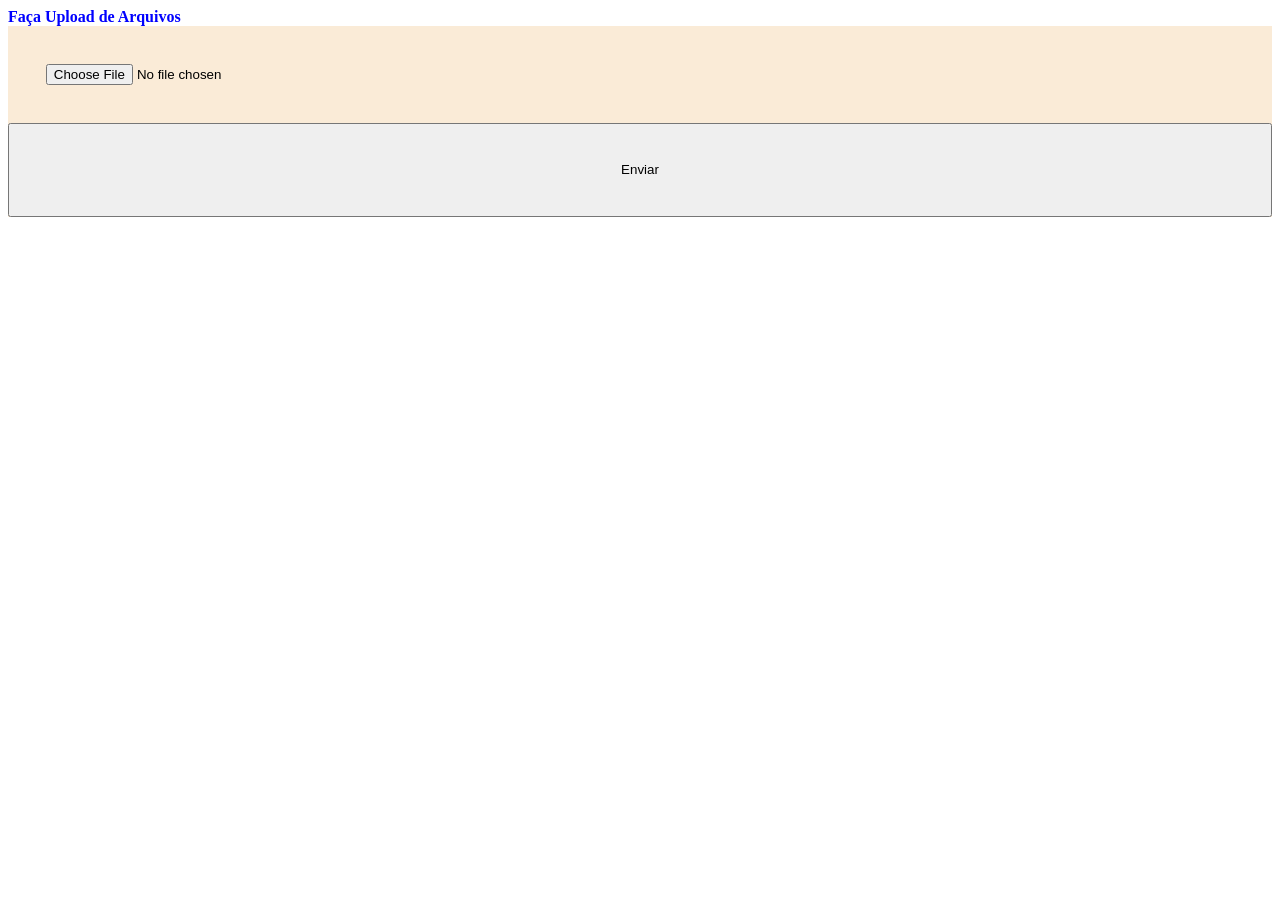
==== Http/public/upload.html @ 9fa0a8ce "feat: adicionando a função e rota dos arquivos" ====
<!DOCTYPE html>
<html lang="en">
<head>
    <meta charset="UTF-8">
    <meta name="viewport" content="width=device-width, initial-scale=1.0">
    <title>Upload de Arquivos</title>
</head>
<body>
    <strong style="display: content; color: blue; height: max-content;"> Faça Upload de Arquivos</strong>

    <form 
    style="display: flex;
    flex-direction: column;
    background-color: antiquewhite;"
    action="/upload" 
    method="post" 
    enctype="multipart/form-data"
    >
        <input 
        style="padding: 1cm;
        "
        type="file" 
        name="arquivo">
        <button 
        style="padding: 1cm;"
        type="submit">Enviar</button>
    </form>
</body>
</html>
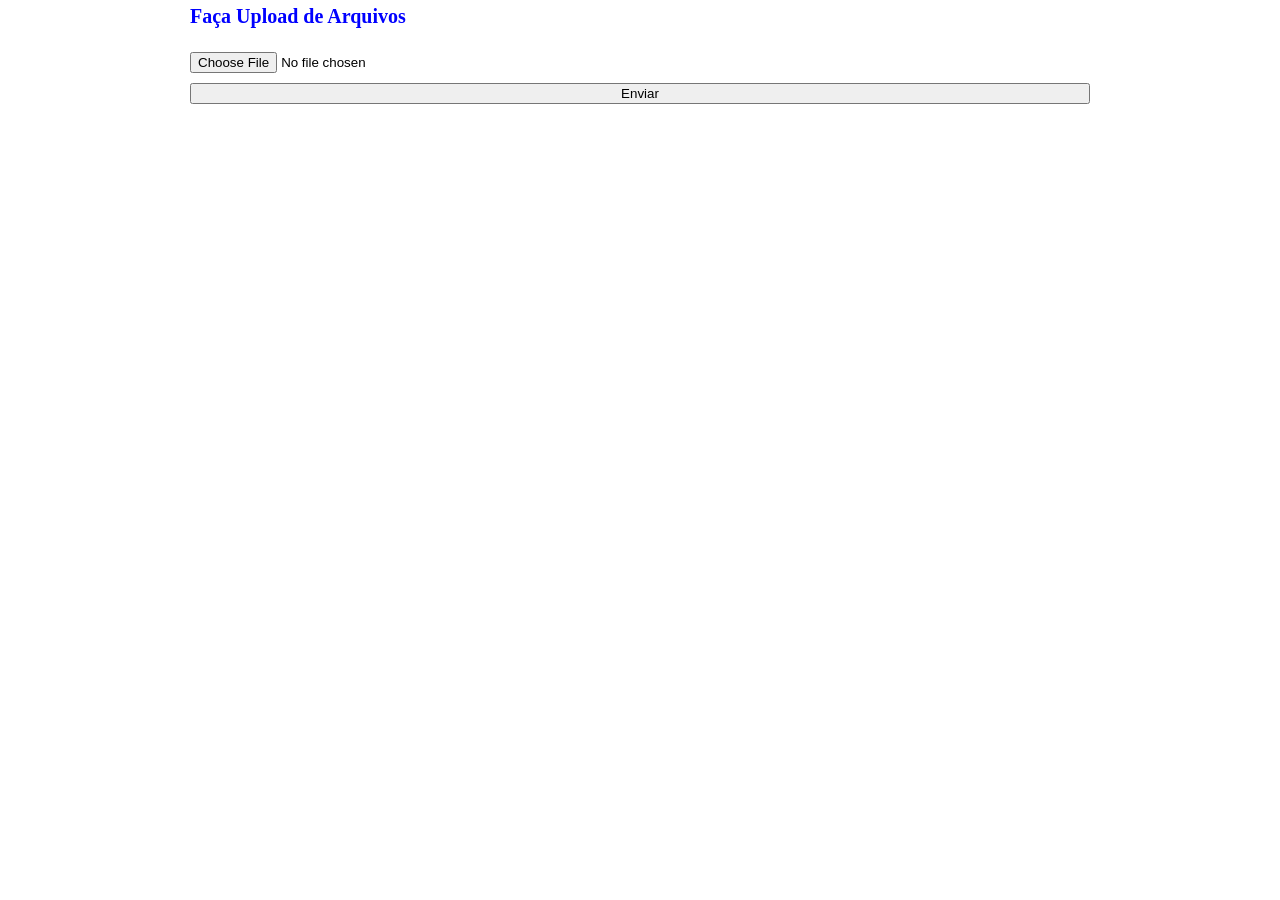
==== commit e1910b45: "refactor: Alterando a estilização das funções" ====
--- a/Http/public/upload.html
+++ b/Http/public/upload.html
@@ -1,29 +1,21 @@
 <!DOCTYPE html>
 <html lang="en">
+
 <head>
     <meta charset="UTF-8">
     <meta name="viewport" content="width=device-width, initial-scale=1.0">
     <title>Upload de Arquivos</title>
+    <link rel="stylesheet" href="upload.css">
 </head>
+
 <body>
-    <strong style="display: content; color: blue; height: max-content;"> Faça Upload de Arquivos</strong>
+    <div class="main-form">
+    <strong> Faça Upload de Arquivos</strong>
+    <form action="/upload" method="post" enctype="multipart/form-data">
+        <input type="file" name="arquivo">
+        <button type="submit">Enviar</button>
+    </form>
+    </div>
+</body>
 
-    <form 
-    style="display: flex;
-    flex-direction: column;
-    background-color: antiquewhite;"
-    action="/upload" 
-    method="post" 
-    enctype="multipart/form-data"
-    >
-        <input 
-        style="padding: 1cm;
-        "
-        type="file" 
-        name="arquivo">
-        <button 
-        style="padding: 1cm;"
-        type="submit">Enviar</button>
-    </form>
-</body>
 </html>
--- a/Http/public/upload.css
+++ b/Http/public/upload.css
@@ -0,0 +1,33 @@
+body {
+    width: 100vh;
+
+    box-sizing: border-box;
+    margin: auto;
+    padding: auto;
+    justify-content: center;
+}
+
+.main-form {
+    display: flex;
+    flex-direction: column;
+    gap: 20px;
+}
+
+.main-form strong {
+    font-size: 20px;
+    font-weight: bold;
+    line-height: 1.6;
+    color: blue;
+}
+
+form {
+    display: flex;
+    flex-direction: column;
+    gap: 10px;
+    justify-content: center;
+}
+
+button {
+    cursor: pointer;
+}
+
